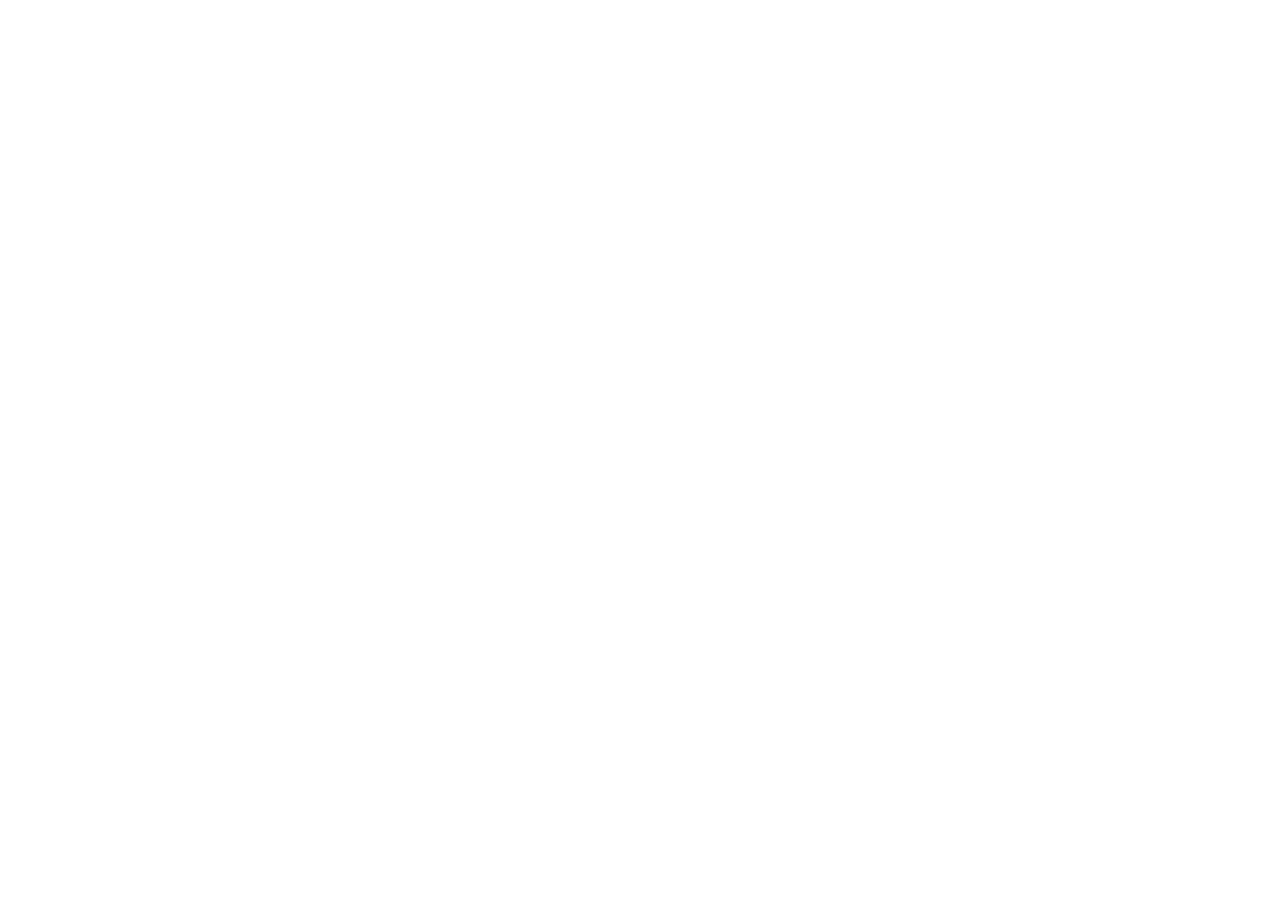
==== index.html @ 1a56f8c1 "Add index.html(add title,title-icon,connect .css,.js) style.css and script.js" ====
<!DOCTYPE html>
<html lang="en">
<head>
    <meta charset="UTF-8">
    <title>KrabsBurger</title>
    <link rel="stylesheet" href="style.css">
    <link rel="shortcut icon" href="/img/krabsICON.png">
</head>
<body>

</body>
<script src="script.js"></script>
</html>
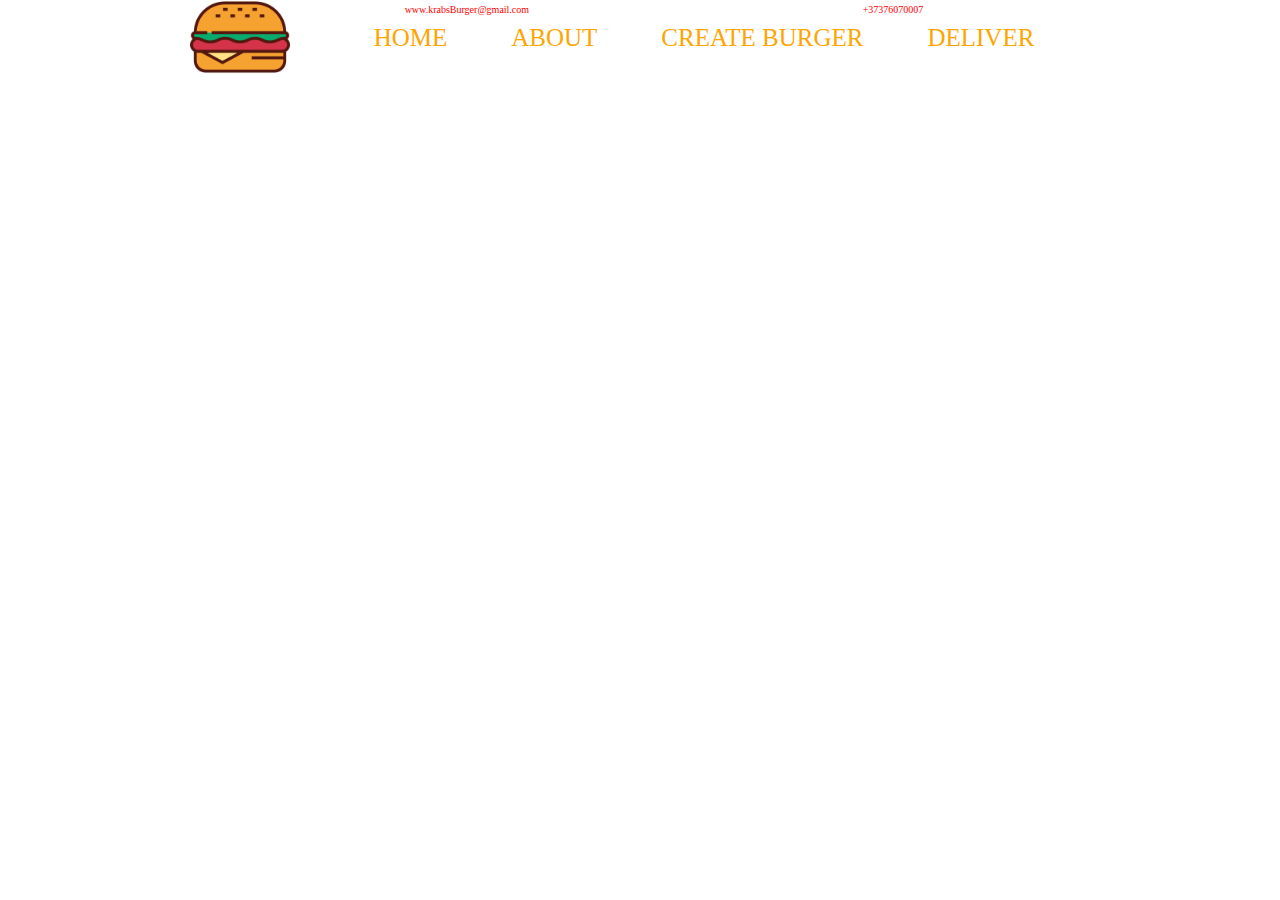
==== commit b53526cd: "Add navbar with html,css" ====
--- a/index.html
+++ b/index.html
@@ -7,7 +7,18 @@
     <link rel="shortcut icon" href="/img/krabsICON.png">
 </head>
 <body>
+<header>
+<ul id="nav">
+    <li class="contactOne"><a href="tel:+37376070007">+37376070007</a></li>
+    <li class="contactTwo"><a href="mailto:krabsBurger@gmail.com">www.krabsBurger@gmail.com</a></li>
+    <li class="rightLogo"><a href="index.html"><img class="logo" src="img/krabsICON.png" alt=""></a></li>
+    <li class="left"><a href="index.html">HOME</a></li>
+    <li class="right"><a href="#">ABOUT</a></li>
+    <li class="left"><a href="CreateYourBurger/create.html">CREATE BURGER</a></li>
+    <li class="right"><a href="#">DELIVER</a></li>
+</ul>
 
+</header>
 </body>
 <script src="script.js"></script>
 </html>--- a/style.css
+++ b/style.css
@@ -0,0 +1,85 @@
+* {
+    padding: 0;
+    margin: 0;
+}
+
+body {
+    background-image: url("img/homeIMG.jpg");
+    background-repeat: no-repeat;
+    background-position: center;
+    background-attachment: fixed;
+    background-size: 100% 100%, auto;
+}
+
+header {
+    display: flex;
+    justify-content: space-around;
+}
+
+.logo {
+    position: absolute;
+    margin: -37px 20px 20px -120px;
+    width: 100px;
+}
+
+.contactOne a {
+    position: absolute;
+    margin: -20px 20px 20px 633px;
+    color: red;
+    text-decoration: none;
+    font-size: 10px;
+}
+
+.contactTwo a {
+    position: absolute;
+    margin: -20px 20px 20px 135px;
+    color: red;
+    text-decoration: none;
+    font-size: 10px;
+}
+
+ul li {
+    float: left;
+    list-style: none;
+    margin-right: 1em;
+    font-family: cursive;
+    padding: 12px;
+}
+
+li a {
+    color: orange;
+    text-decoration: none;
+    float: left;
+    font-size: 25px;
+    padding: 12px;
+}
+
+.contactOne a:hover {
+    transition: all .5s ease;
+    transform: rotate(-10deg) scale(0.8);
+    color: darkred;
+}
+
+.contactTwo a:hover {
+    transition: all .5s ease;
+    transform: rotate(-10deg) scale(0.8);
+    color: darkred;
+}
+
+.left a:hover {
+    transition: all .5s ease;
+    transform: rotate(-10deg) scale(1.2);
+    color: orangered;
+}
+
+.rightLogo a:hover {
+    transition: all .5s ease;
+    transform: rotate(-8deg) scale(0.9);
+    color: orangered;
+}
+
+.right a:hover {
+    transition: all .5s ease;
+    transform: rotate(10deg) scale(1.2);
+    color: orangered;
+}
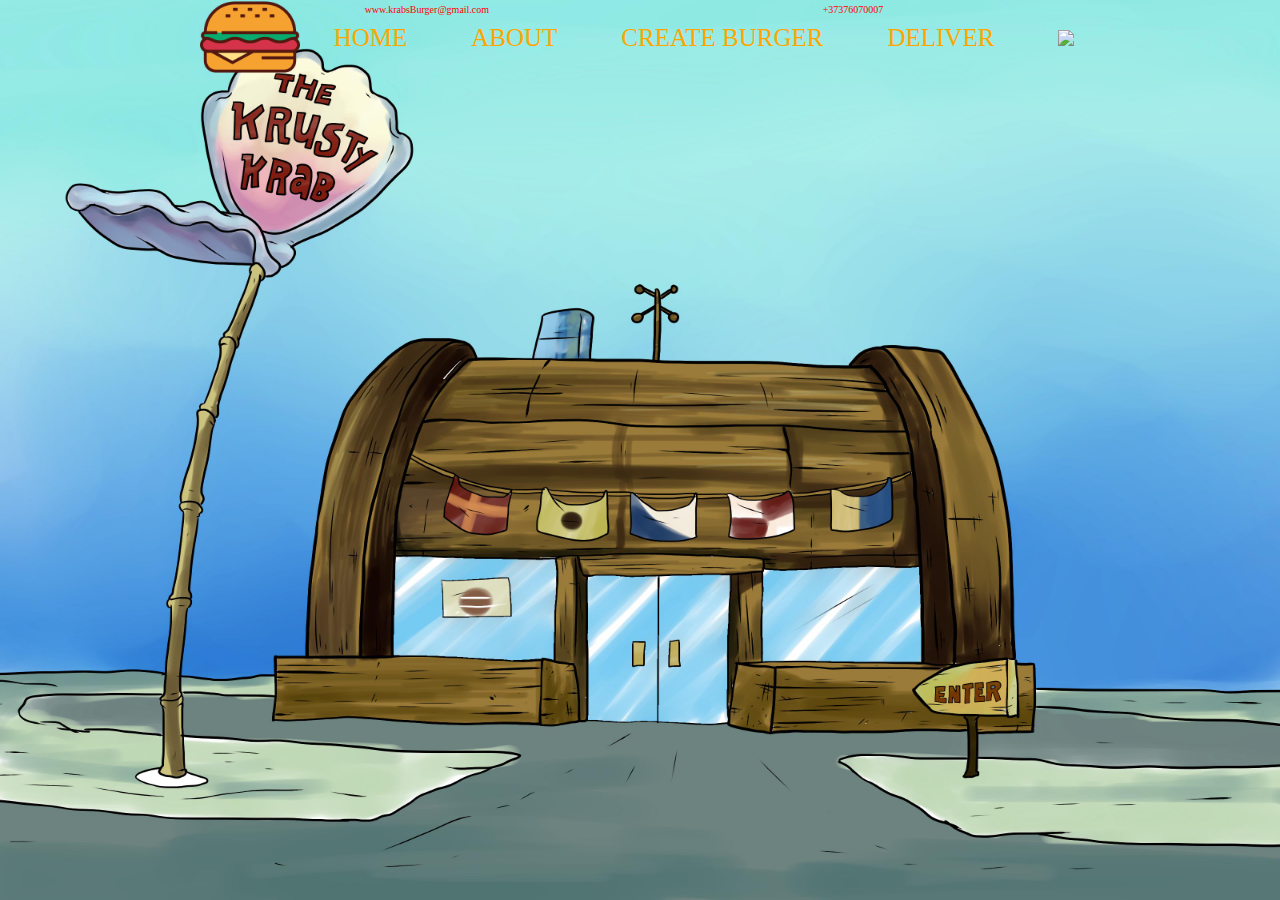
==== commit e86cc9e5: "add boxFood and cardFood and menu" ====
--- a/index.html
+++ b/index.html
@@ -16,6 +16,7 @@
     <li class="right"><a href="#">ABOUT</a></li>
     <li class="left"><a href="CreateYourBurger/create.html">CREATE BURGER</a></li>
     <li class="right"><a href="#">DELIVER</a></li>
+    <li class="right"><a href="#"><img class="imgBox" src="/img/BOX.png"></a></li>
 </ul>
 
 </header>
--- a/style.css
+++ b/style.css
@@ -18,7 +18,7 @@
 
 .logo {
     position: absolute;
-    margin: -37px 20px 20px -120px;
+    margin: -37px 20px 20px -70px;
     width: 100px;
 }
 
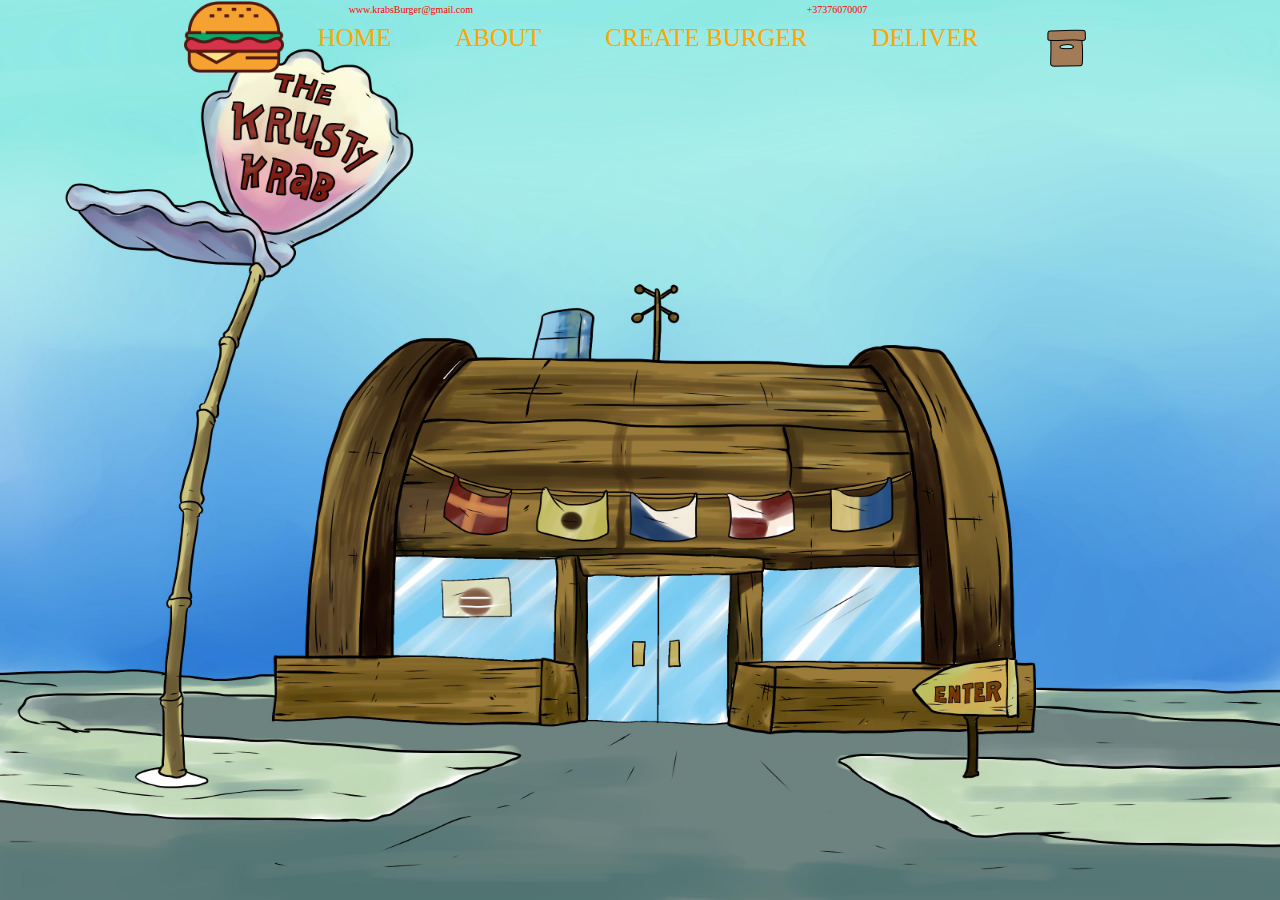
==== commit a751dbb8: "fixed" ====
--- a/index.html
+++ b/index.html
@@ -16,7 +16,7 @@
     <li class="right"><a href="#">ABOUT</a></li>
     <li class="left"><a href="CreateYourBurger/create.html">CREATE BURGER</a></li>
     <li class="right"><a href="#">DELIVER</a></li>
-    <li class="right"><a href="#"><img class="imgBox" src="/img/BOX.png"></a></li>
+    <li class="right"><a href="#"><img class="imgBox" src="/img/BOX.png" alt=""></a></li>
 </ul>
 
 </header>
